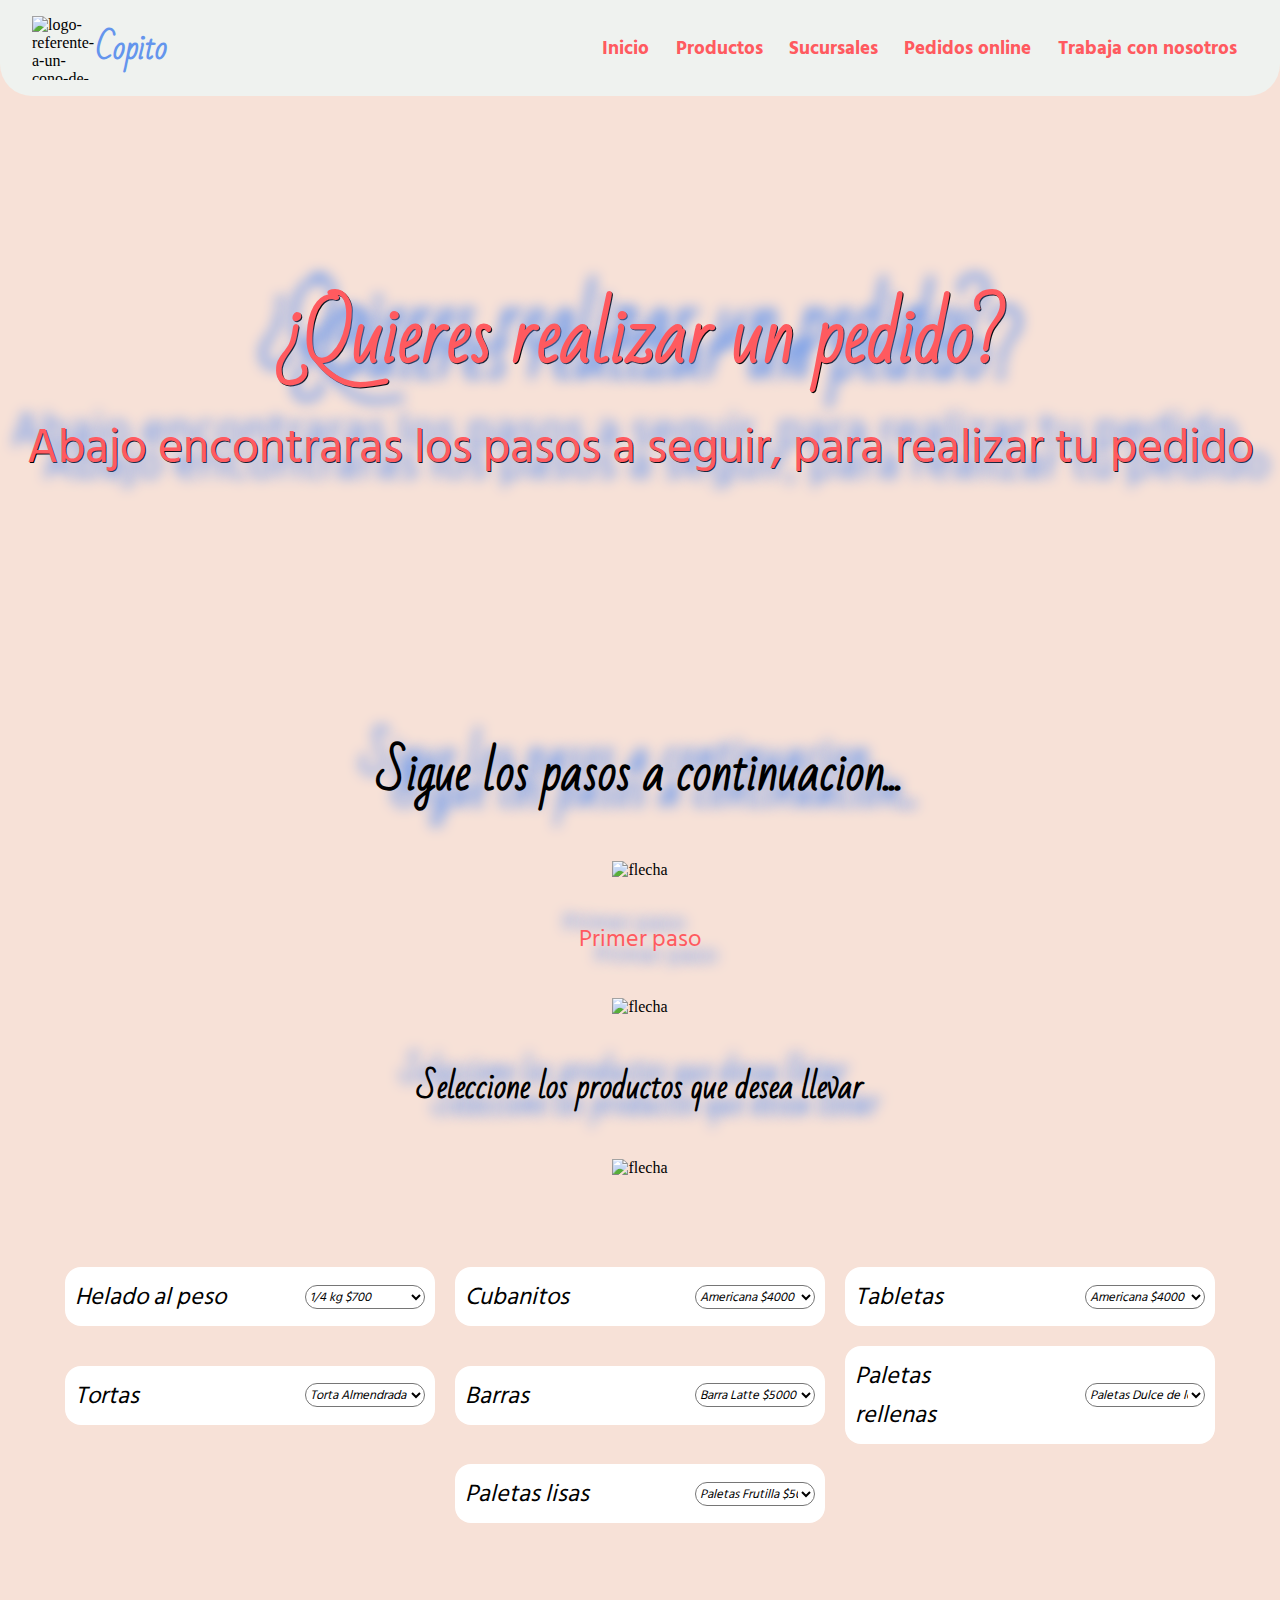
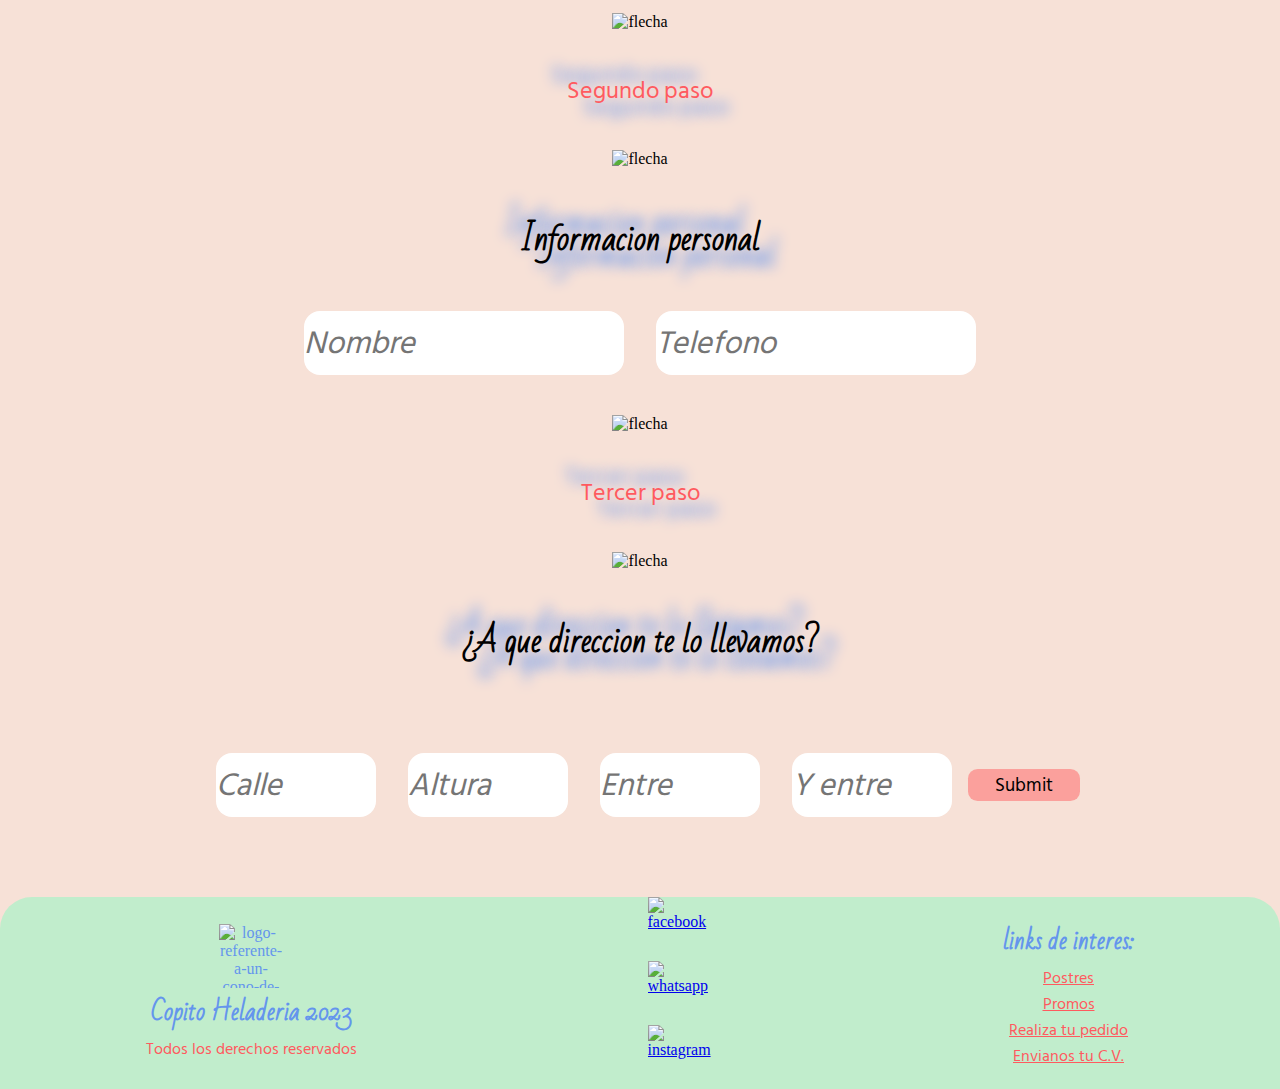
==== pages/pedidos-online.html @ 965261f6 "responsi-pg-pedidos" ====
<!DOCTYPE html>
<html lang="es">
<head>
    <meta charset="UTF-8">
    <meta http-equiv="X-UA-Compatible" content="IE=edge">
    <meta name="viewport" content="width=device-width, initial-scale=1.0">
    <link rel="preconnect" href="https://fonts.googleapis.com"><link rel="preconnect" href="https://fonts.gstatic.com" crossorigin><link href="https://fonts.googleapis.com/css2?family=Bad+Script&family=Hind+Siliguri:wght@300;400;500;700&display=swap" rel="stylesheet">

    <!-- !titulos -- font-family: 'Bad Script', cursive; -->

    <!-- *parrafos --font-family: 'Hind Siliguri', sans-serif; -->

    <link rel="stylesheet" href="../css/styles.css">
    <link rel="shortcut icon" href="../img/logo.png" type="image/x-icon">
    <title>Copito</title>
</head>
<body>
    <header>
        <div>
            <img src="../img/logo.png" alt="logo-referente-a-un-cono-de-helado">
            <a href="../index.html">
                <h1>Copito</h1>
            </a>
        </div>
        <nav class="barra-nav">
            <ul>
                <li><a href="./index.html">Inicio</a></li>
                <li><a target="_blank" href="./productos.html">Productos</a></li>
                <li><a target="_blank" href="./sucursales.html">Sucursales</a></li>
                <li><a target="_blank" href="./pedidos-online.html">Pedidos online</a></li>
                <li><a target="_blank" href="./trabaja-con-nosotros.html">Trabaja con nosotros</a></li>
            </ul>
        </nav>
    </header>
    <main>
        <section class="titulo-online">
            <div>
                <h2>¿Quieres realizar un pedido?</h2>
                <p>Abajo encontraras los pasos a seguir, para realizar tu pedido</p>
            </div>
        </section>
        <section class="caja-online-pedido">
            <div class="formulario-pedido">
                <form action="" method="" enctype="">
                    <div class="pasos">
                        <h3>Sigue los pasos a continuacion...</h3>
                        <img src="../img/flecha-abajo2.png" alt="flecha">
                        <p>Primer paso</p>
                        <img src="../img/flecha-abajo2.png" alt="flecha">
                        <h4>Seleccione los productos que desea llevar</h4>
                        <img src="../img/flecha-abajo2.png" alt="flecha">
                    </div>
                    <div class="cajita-seleccion-productos">
                        <div class="caja-opcion al-peso-opcion">
                            <label for="helado-peso">Helado al peso</label>
                            <select name="helado-peso" id="">
                                <option value="">1/4 kg $700</option>
                                <option value="">1/2 kg $1400</option>
                                <option value="">1 kg $2800</option>
                            </select>
                        </div>
                        <div class="caja-opcion cubanitos-opcion">
                            <label for="cubanitos">Cubanitos</label>
                                <select name="cubanitos" id="">
                                    <option value="">Americana $4000</option>
                                    <option value="">Chocolate $4000</option>
                                    <option value="">Dulce de leche $4000</option>
                                </select>
                        </div>
                        <div class="caja-opcion Tabletas-opcion">
                            <label for="tabletas">Tabletas</label>
                                <select name="tabletas" id="">
                                    <option value="">Americana $4000</option>
                                    <option value="">Chocolate $4000</option>
                                    <option value="">Dulce de leche $4000</option>
                                    <option value="">Frutilla $4000</option>
                                    <option value="">Limon $4000</option>
                                    <option value="">Menta $4000</option>
                                </select>
                        </div>
                        <div class="caja-opcion Tortas-opcion">
                            <label for="tortas">Tortas</label>
                                <select name="tortas" id="">
                                    <option value="">Torta Almendrada $6000</option>
                                    <option value="">Torta Anton $6000</option>
                                    <option value="">Torta Colonial $4000</option>
                                    <option value="">Torta San Cristobal $6000</option>
                                    <option value="">Torta Tiramisu</option>
                                </select>
                        </div>
                        <div class="caja-opcion barras-opcion">
                            <label for="barras">Barras</label>
                                <select name="barras" id="">
                                    <option value="">Barra Latte $5000</option>
                                    <option value="">Barra Ferrero $5000</option>
                                    <option value="">Barra Almendrada $5000</option>
                                    <option value="">Barra Mixta $5000</option>
                                    <option value="">Barra Alpina $5000</option>
                                </select>
                        </div>
                        <div class="caja-opcion paletas-opcion">
                            <label for="paletas-rellenas">Paletas rellenas</label>
                                <select name="paletas-rellenas" id="">
                                    <option value="">Paletas Dulce de leche bombon $6000</option>
                                    <option value="">Paletas Americana bombon $6000</option>
                                    <option value="">Paletas Chocolate relleno con ddl $6000</option>
                                </select>
                        </div>
                        <div class="caja-opcion paletas-opcion">
                            <label for="paletas-lisas">Paletas lisas</label>
                                <select name="paletas-lisas" id="">
                                    <option value="">Paletas Frutilla $5000</option>
                                    <option value="">Paletas Limon $5000</option>
                                    <option value="">Paletas Multifruta $5000</option>
                                </select>
                        </div>
                    </div>
                    <div class="pasos">
                        <img src="../img/flecha-abajo2.png" alt="flecha">
                        <p>Segundo paso</p>
                        <img src="../img/flecha-abajo2.png" alt="flecha">
                        <h4>Informacion personal</h4>
                    </div>
                    <div class="nombre-tlf">
                        <div class="nombre">
                            <label for="nombre"></label>
                            <input type="text" name="nombre" placeholder="Nombre">
                        </div>
                        <div class="tlf">
                            <label for="tlf"></label>
                            <input type="tel" name="tlf" placeholder="Telefono">
                        </div>
                    </div>
                    <div class="pasos">
                        <img src="../img/flecha-abajo2.png" alt="flecha">
                        <p>Tercer paso</p>
                        <img src="../img/flecha-abajo2.png" alt="flecha">
                        <h4>¿A que direccion te lo llevamos?</h4>
                    </div>
                    <div class="direccion">
                        <div class="direccion-valor">
                            <label for="calle"></label>
                            <input type="text" name="calle" placeholder="Calle">
                        </div>
                        <div class="direccion-valor">
                            <label for="altura"></label>
                            <input type="number" name="altura" placeholder="Altura" >
                        </div>
                        <div class="direccion-valor entre">
                            <label for="entre"></label>
                            <input type="number" name="entre" placeholder="Entre">
                            <label for="entre"></label>
                            <input type="number" name="entre" placeholder="Y entre">
                        </div>
                        <div class="enviar">
                            <label for="boton-envio"></label>
                            <input type="submit" name="boton-envio">
                        </div>
                    </div>
                </form>
            </div>
        </section>
    </main>
    <footer>
        <div class="footer-logo">
            <a href="../index.html">
                <img src="../img/logo.png" alt="logo-referente-a-un-cono-de-helado">
                <h2>Copito Heladeria 2023</h2>
                <p>Todos los derechos reservados</p>
            </a>
        </div>
        <div class="redes">
            <a href="https://es-la.facebook.com/">
                <img src="../img/facebook.png" alt="facebook">
            </a>
            <a href="https://www.whatsapp.com/">
                <img src="../img/whatsapp.png" alt="whatsapp">
            </a>
            <a href="https://www.instagram.com/">
                <img src="../img/instagram.png" alt="instagram">
            </a>
        </div>
        <div class="links-de-interes">
            <h2>links de interes:</h2>
            <a href="">Postres</a>
            <a href="">Promos</a>
            <a href="">Realiza tu pedido</a>
            <a href="">Envianos tu C.V.</a>
        </div>
    </footer>
</body>
---- css/styles.css ----
*{
    margin: 0;
    padding: 0;
    box-sizing: border-box;
}
body{
    background-color: #F7E1D7;
}

/* ----------- Header ------------ */
header{
    background-color: #EFF2EF;
    border-end-end-radius: 2rem;
    border-end-start-radius: 2rem;
    display: flex;
    justify-content: space-between;
    align-items: center;
    height: 6rem;
    margin-bottom: 10px;
    width: 100%;
}
header div a h1{
    font-weight: bold;
    font-family: 'Bad Script', cursive;
    font-size: 2rem;
    color: #6495ed;
    font-weight: bold;
    /* display: inline-block; */
    margin-bottom: 0;
}
header div {
    display: flex;
    justify-content: center;
    align-items: center;
    margin-left: 2rem;
}
header div img{
    height: 4rem;
    width: 4rem;
}
header div a{
    text-decoration: none;
}

header .barra-nav ul{
    list-style: none;
    margin: 0;
    margin-right: 2rem;
}
header .barra-nav ul li a{
    text-decoration: none;
    color: #FF5A5F;
    font-weight: bold;
    font-family: 'Hind Siliguri', sans-serif;
    font-size: 1.2rem;
    transition-duration: 1s;
}
header .barra-nav ul li a:hover{
    color: #6495ed;
}
header .barra-nav ul li{
    display: inline-block;
    margin-left: 0.7rem;
    margin-right: 0.7rem;
    transition: 1s;
}
header .barra-nav ul li:hover{
    transform: scale(1.1);
}

/*! -------------MAIN INDEX---------------- */

main .titulo-index {
    background-image: url(../img/imagen-principal2.jpg);
    background-repeat: no-repeat;
    background-size: cover;
    background-attachment: fixed;
    width: 100%;
    height: 60vh;
    border-radius: 2rem;
    display: flex;
    align-items: center;
    justify-content: center;
}


main .titulo-index div h2{
    font-weight: bold;
    text-align: center;
    font-family: 'Bad Script', cursive;
    font-size: 4rem;
    color: #6495ed;
    text-shadow: 1rem 1rem 0.8rem #FF5A5F,-1rem -1rem 0.8rem #FF5A5F,1px 1px 0 black;
}
main .titulo-index div p{
    font-weight: bold;
    text-align: center;
    font-family: 'Hind Siliguri', sans-serif;
    font-size: 2rem;
    font-style: italic;
    color: #6495ed;
    text-shadow: 1rem 1rem 0.8rem #FF5A5F,-1rem -1rem 0.8rem #FF5A5F,1px 1px 0 black;
}



/* ------pedido-------- */


main .pedido{
    display: flex;
    justify-content: center;
    align-items: center;
}
main .pedido .pedido-online-instruccion{
    margin-top: 5rem;
    margin-bottom: 5rem;
    width: 90%;
    display: flex;
    flex-direction: column;
    align-items: center;
    justify-content: center;
}
main .pedido .pedido-online-instruccion .pedido-titulo h2{
    font-family: 'Bad Script', cursive;
    font-size: 1.5rem;
    text-align: center;
    text-shadow: 1rem 1rem 0.8rem #073489,-1rem -1rem 0.8rem #b1ccfd;
    margin-top: 5rem;
    margin-bottom: 5rem;
    font-weight: bold;
}
main .pedido .pedido-online-instruccion .pedido-cajita{
    display: flex;
    justify-content: center;
    align-items: center;
    flex-wrap: wrap;
    
}
main .pedido .pedido-online-instruccion .pedido-cajita a{
    display: flex;
    flex-wrap: wrap;
    justify-content: space-evenly;
    margin-left: 10rem;
    margin-right: 10rem;
    width: 100%;
    transition-duration: 1s;
}
main .pedido .pedido-online-instruccion .pedido-cajita a:hover{
    transform: scale(1.1);
}
main .pedido .pedido-online-instruccion .pedido-cajita a div img{
    height: 10rem;
    width: 10rem;
}
main .pedido .pedido-online-instruccion .pedido-cajita a{
    display: inline-block;
    background-color:#EFF2EF;
    width: 200px;
    border-radius: 2rem;
    text-decoration: none;
    margin: 1rem;
}
main .pedido .pedido-online-instruccion .pedido-cajita a div{
    display: inline-block;
    display: flex;
    flex-direction: column;
    justify-content: center;
    align-items: center;
}
main .pedido .pedido-online-instruccion .pedido-cajita a div p{
    color:#FF5A5F;
    font-family: 'Hind Siliguri', sans-serif;
    font-size: 1rem;
    text-align: center;
}

/* *-----Productos----- */

main .productos-principales .productos-titulo h2{
    font-family: 'Bad Script', cursive;
    font-size: 3rem;
    font-weight: bold;
    text-align: center;
    text-shadow: 1rem 1rem 0.8rem #073489,-1rem -1rem 0.8rem #b1ccfd;
    margin-bottom: 5rem;
    margin-left: 1rem;
    margin-right: 1rem;
}
main .productos-principales{
    display: flex;
    flex-direction: column;
    justify-content: center;
    align-items: center;
}
main .productos-principales .productos-caja{
    background-color:#EFF2EF;
    display: flex;
    justify-content: space-around;
    align-items: center;
    flex-wrap: wrap;
    margin-bottom: 5rem;
    border-radius: 2rem;
    width: 90%;
    padding: 3rem;
    align-items: center;

}
main .productos-principales .productos-caja .productos-caja-texto{
    text-align: center;
    width: 20rem;
}
main .productos-principales .productos-caja .productos-caja-texto p{
    color:#FF5A5F;
    font-family: 'Hind Siliguri', sans-serif;
    font-size: 1rem;
}
main .productos-principales .productos-caja .productos-caja-texto h2{
    font-family: 'Bad Script', cursive;
    font-size: 1.5rem;
    font-weight: bold;
}
main .productos-principales .productos-caja .productos-caja-img{
    width: 40rem;
    height: 25rem;
}
main .productos-principales .productos-caja .productos-caja-img img{
    width: 100%;
    height: 100%;
    object-fit:cover;
    border-radius: 2rem;
}
main .productos-principales .veganos{
    flex-direction: row-reverse;
}
main .productos-principales .sin-azucar{
    flex-direction: row-reverse;
}

/* ----Galeria---- */

main .galeria .galeria-titulo h2{
    font-family: 'Bad Script', cursive;
    font-size: 3rem;
    text-align: center;
    text-shadow: 1rem 1rem 0.8rem #073489,-1rem -1rem 0.8rem #b1ccfd;
    margin-bottom: 5rem;
    font-weight: bold;
}

main .galeria{
    display: flex;
    flex-direction: column;
    justify-content: center;
    align-items: center;
}

main .galeria .galeria-img-contenedor{
    width: 90%;
    padding-top: 2.5rem;
    padding-bottom: 5rem;
    display: grid;
    grid-template-columns: repeat(3,1fr);
    grid-auto-rows: 20rem;
    gap: 1rem;
    grid-template-areas: 
    "img1 img1 img2"
    "img1 img1 img2"
    "img3 img3 img4"
    "img7 img5 img4"
    "img7 img5 img6"
    "img8 img8 img6"
    ;
}
main .galeria-img-contenedor .galeria-img img{
    border-radius: 2rem;
    width: 100%;
    height: 100%;
    object-fit: cover;
    box-shadow: 3px 3px 18px 0px rgba(0,0,0,0.75);
    -webkit-box-shadow: 3px 3px 18px 0px rgba(0,0,0,0.75);
    -moz-box-shadow: 3px 3px 18px 0px rgba(0,0,0,0.75);
}
main .galeria-img-contenedor .img1{
    grid-area: img1;
}
main .galeria-img-contenedor .img2{
    grid-area: img2;
}
main .galeria-img-contenedor .img3{
    grid-area: img3;
}
main .galeria-img-contenedor .img4{
    grid-area: img4;
}
main .galeria-img-contenedor .img5{
    grid-area: img5;
}
main .galeria-img-contenedor .img6{
    grid-area: img6;
}
main .galeria-img-contenedor .img7{
    grid-area: img7;
}
main .galeria-img-contenedor .img8{
    grid-area: img8;
}



/* -------whatsapp-flotante-------- */

main .whatsapp-flotante{
    position: fixed;
    bottom: 1rem;
    right: 1rem;
    background-color: #6494ed5a;
    border-radius: 15px;
}
main .whatsapp-flotante a{
    display: flex;
    text-decoration: none;
}
main .whatsapp-flotante a img{
    width: 3rem;
    height: 3rem;
}
main .whatsapp-flotante a p{
    font-size: 0.8rem;
    color:#FF5A5F;
    font-family: 'Hind Siliguri', sans-serif;
}


/* !-----------MAIN PRODUCTOS---------- */



main .titulo-productos{
    background-image: url(../img/productos-fondo-titulo.jpg);
    background-repeat: no-repeat;
    background-size: cover;
    background-attachment: fixed;
    width: 100%;
    height: 60vh;
    border-radius: 2rem;
    display: flex;
    align-items: center;
    justify-content: center;
}
main .titulo-productos div{
    text-align: center;
    color: #FF5A5F;
    text-shadow: 1rem 1rem 0.8rem #6495ed,-1rem -1rem 0.8rem #6495ed,1px 1px 0 black;
    font-size: 3rem;
    display: flex;
    flex-direction: column;
}
main .titulo-productos div h2{
    font-family: 'Bad Script', cursive;
    font-size: 4rem;
}
main .titulo-productos div p{
    font-family: 'Hind Siliguri', sans-serif;
    font-size: 2rem;

}

/* !----------------------SABORES AL PESO------------------------- */

main .sabores-alpeso .sabores-alpeso-titulo h2{
    font-family: 'Bad Script', cursive;
    font-size: 3rem;
    text-shadow: 1rem 1rem 0.8rem #073489,-1rem -1rem 0.8rem #b1ccfd;
    text-align: center;
    margin-bottom: 2.5rem;
}
main .sabores-alpeso{
    display: flex;
    justify-content: center;
    flex-direction: column;
    align-items: center;
}
main .sabores-alpeso .sabores-alpeso-caja1{
    width: 80%;
}
main .sabores-alpeso .sabores-alpeso-caja1 .sabores-alpeso-caja-grande{
    width: 100%;
    margin-top: 2.5rem;
    margin-bottom: 2.5rem;
}
main .sabores-alpeso .sabores-alpeso-caja1 .sabores-alpeso-caja-grande .sabores-alpeso-categoria-titulo{
    width: 100%;
    height: 6rem;
}
main .sabores-alpeso .sabores-alpeso-caja1 .sabores-alpeso-caja-grande .sabores-alpeso-categoria-titulo h3{
    font-family: 'Bad Script', cursive;
    font-size: 3rem;
    text-shadow: 1rem 1rem 0.8rem #ccdeff,-1rem -1rem 0.8rem #ccdeff;
}
main .sabores-alpeso .sabores-alpeso-caja1 .sabores-alpeso-caja-grande .gustos{
    display: flex;
    flex-wrap: wrap;
    justify-content: space-evenly;

}
main .sabores-alpeso .sabores-alpeso-caja1 .sabores-alpeso-caja-grande .gustos ul{
    width: 300px;
    margin-top: 2.5rem;
    
}
main .sabores-alpeso .sabores-alpeso-caja1 .sabores-alpeso-caja-grande .gustos ul li{
    font-family: 'Hind Siliguri', sans-serif;
    font-size: 2rem;
    color: #FF5A5F;
    list-style:circle;
}
.sabores-alpeso .sabores-alpeso-caja2{
    display: flex;
    justify-content: space-evenly;
    align-items: center;
    flex-wrap: wrap;
}
.sabores-alpeso .sabores-alpeso-caja2 .sabores-alpeso-caja-chica .sabores-alpeso-categoria-titulo{
    height: 6rem;
}


.sabores-alpeso .sabores-alpeso-caja2{
    width: 85%;
}
.sabores-alpeso .sabores-alpeso-caja2 .sabores-alpeso-caja-chica{
    width: 460px;
    margin-bottom: 2.5rem;
}
.sabores-alpeso .sabores-alpeso-caja2 .sabores-alpeso-caja-chica .gustos ul{
    width: 85%;
    margin-top: 2.5rem;
}
.sabores-alpeso .sabores-alpeso-caja2 .sabores-alpeso-caja-chica .gustos ul li{
    font-family: 'Hind Siliguri', sans-serif;
    font-size: 2rem;
    color: #FF5A5F;
    list-style:circle;
}
.sabores-alpeso .sabores-alpeso-caja2 .sabores-alpeso-caja-chica .gustos{
    display: flex;
    justify-content: space-evenly;
}
.sabores-alpeso .sabores-alpeso-caja2 .sabores-alpeso-caja-chica .sabores-alpeso-categoria-titulo h3{
    text-align: center;
    font-family: 'Bad Script', cursive;
    font-size: 3rem;
    text-shadow: 1rem 1rem 0.8rem #073489,-1rem -1rem 0.8rem #b1ccfd;
}


main .sabores-alpeso .sabores-alpeso-caja1 .sabores-alpeso-cremas .sabores-alpeso-cremas-titulo{
    background-image: url(../img/productos-helado-crema.jpg);
    background-repeat: no-repeat;
    background-size: cover;
    background-attachment: fixed;
    border-radius: 2rem;
    width: 100%;
}
main .sabores-alpeso .sabores-alpeso-caja1 .sabores-alpeso-chocolates .sabores-alpeso-chocolates-titulo{
    background-image: url(../img/producto-helado-chocolate.jpg);
    background-repeat: no-repeat;
    background-size: cover;
    background-attachment: fixed;
    border-radius: 2rem;
    width: 100%;
}
main .sabores-alpeso .sabores-alpeso-caja2 .sabores-alpeso-ddl{
    margin-right: 10px;
}
main .sabores-alpeso .sabores-alpeso-caja2 .sabores-alpeso-ddl .sabores-alpeso-ddl-titulo{
    background-image: url(../img/producto-helado-ddl.webp);
    background-repeat: no-repeat;
    background-size: cover;
    background-attachment: fixed;
    border-radius: 2rem;
    width: 100%;
}
main .sabores-alpeso .sabores-alpeso-caja2 .sabores-alpeso-veganos{
    margin-left: 10px;
}
main .sabores-alpeso .sabores-alpeso-caja2 .sabores-alpeso-veganos .sabores-alpeso-veganos-titulo{
    background-image: url(../img/producto-helado-vegano.jpg);
    background-repeat: no-repeat;
    background-size: cover;
    background-attachment: fixed;
    border-radius: 2rem;
    width: 100%;
}

/* ----------Productos postres----------- */

main .productos-postres{
    display: flex;
    justify-content: space-evenly;
    align-items: center;
    flex-wrap: wrap;
    margin-bottom: 3.75rem;
}
main .productos-postres .cajita-postres{
    width: 30rem;
    height: 30rem;
    display: inline-block;
    border-radius: 2rem;
    margin: 1.25rem;
}
main .productos-postres .cajita-postres h2{
    font-family: 'Bad Script', cursive;
    font-size: 3rem;
    text-shadow: 1rem 1rem 0.8rem #ccdeff,-1rem -1rem 0.8rem #ccdeff;
    text-align: center;
}
main .productos-postres .postres-cubanitos{
    background-image: url(../img/producto-helado-cubanitos.jpg);
    background-repeat: no-repeat;
    background-size: 100% 100%;
}
main .productos-postres .postres-tabletas{
    background-image: url(../img/producto-helado-tabletas.jpg);
    background-repeat: no-repeat;
    background-size: 100% 100%;
}
main .productos-postres .postres-paletas-lisas{
    background-image: url(../img/producto-helado-lisas.jpg);
    background-repeat: no-repeat;
    background-size: 100% 100%;
}
main .productos-postres .postres-paletas-rellenas{
    background-image: url(../img/producto-helado-rellenas.jpg);
    background-repeat: no-repeat;
    background-size: 100% 100%;
}
main .productos-postres .postres-tortas{
    background-image: url(../img/producto-helado-tortas.jpg);
    background-repeat: no-repeat;
    background-size: 100% 100%;
}
main .productos-postres .postres-barras{
    background-image: url(../img/producto-helado-barra.jpg);
    background-repeat: no-repeat;
    background-size: 100% 100%;
}


/* !-----------MAIN SUCURSALES---------- */

main .sucursal-titulo{
background-image: url(../img/sucursales-4-titulo.jpg);
background-repeat: no-repeat;
background-size: cover;
background-attachment: fixed;
width: 100%;
height: 60vh;
border-radius: 2rem;
display: flex;
flex-direction: column;
justify-content: center;
align-items: center;
}
main .sucursal-titulo{
    text-align: center;
    color: #FF5A5F;
    text-shadow: 1rem 1rem 0.8rem #6495ed,-1rem -1rem 0.8rem #6495ed,1px 1px 0 black;
    font-size: 3rem;
}
main .sucursal-titulo h2{
    font-family: 'Bad Script', cursive;
}
main .sucursal-titulo p{
    font-family: 'Hind Siliguri', sans-serif;
}
main .caja-sucursales .caja-sucursales-titulo{
    font-family: 'Bad Script', cursive;
    font-size: 3rem;
    text-align: center;
    text-shadow: 1rem 1rem 0.8rem #073489,-1rem -1rem 0.8rem #b1ccfd;
    margin-bottom: 5rem;
    margin-top: 5rem;
}
main .caja-sucursales{
    width: 100%;
    display: flex;
    flex-direction: column;
    align-items: center;
    justify-content: center;
}
main .caja-sucursales .sucursal{
    background-color:#EFF2EF;
    margin-bottom: 5rem;
    border-radius: 2rem;
    align-items: center;
    display: flex;
    justify-content: space-around;
    align-items: center;
    position: relative;
    width: 90%;
    height: auto;
    padding: 2rem;
    flex-wrap: wrap;
}
main .caja-sucursales .sucursal-2{
    flex-direction: row-reverse;
}
main .caja-sucursales .sucursal-4{
    flex-direction: row-reverse;
}
main .caja-sucursales .sucursal .sucursal-img img{
    width: 40rem;
    height: 25rem;
    object-fit:cover;
    border-radius: 2rem;
}
main .caja-sucursales .sucursal .sucursal-texto{
    display: flex;
    justify-content: space-around;
    align-items: center;
    flex-direction: column;
}
main .caja-sucursales .sucursal .sucursal-texto iframe{
    margin-top: 1rem;
    width: 25rem;
    height: 7rem;
    border-radius: 2rem;
}
main .caja-sucursales .sucursal .sucursal-texto .item{
    display: flex;
    justify-content: center;
    align-items: center;
}
main .caja-sucursales .sucursal .sucursal-texto .item p{
    color:#FF5A5F;
    font-family: 'Hind Siliguri', sans-serif;
    font-size: 1rem;
    width: 20rem;
    text-align: center;
}
main .caja-sucursales .sucursal .sucursal-texto .item img{
    width: 2rem;
    height: 2rem;
}
main .caja-sucursales .sucursal .item-rappi-1{
    position: absolute;
    top: 0.5rem;
    left: 0.5rem;
}
main .caja-sucursales .sucursal .item-rappi-2{
    position: absolute;
    top: 0.5rem;
    right: 0.5rem;
}
main .caja-sucursales .sucursal .item-rappi img{
    width: 4rem;
    height: 4rem;
}
main .caja-sucursales .sucursal .sucursal-texto p{
    color:#FF5A5F;
    font-family: 'Hind Siliguri', sans-serif;
    font-size: 1rem;
    width: 20rem;
    text-align: center;
}
main .caja-sucursales .sucursal .sucursal-texto h2{
    font-family: 'Bad Script', cursive;
    font-size: 1.5rem;
}

/* !-----------PEDIDOS---------- */

main .titulo-online div{
    background-image: url(../img/pedido-titulo2.jpg);
    background-repeat: no-repeat;
    background-size: cover;
    text-align: center;
    background-attachment: fixed;
    color: #FF5A5F;
    text-shadow: 1rem 1rem 0.8rem #6495ed,-1rem -1rem 0.8rem #6495ed,1px 1px 0 black;
    font-size: 3rem;
    width: 100%;
    height: 60vh;
    border-radius: 2rem;
    display: flex;
    flex-direction: column;
    justify-content: center;
    align-items: center;
}
main .titulo-online h2{
    font-family: 'Bad Script', cursive;
}
main .titulo-online p{
    font-family: 'Hind Siliguri', sans-serif;
}
main .caja-online-pedido .formulario-pedido form .pasos{
    text-align: center;
}
main .caja-online-pedido .formulario-pedido form .pasos h3{
    font-family: 'Bad Script', cursive;
    font-size: 3rem;
    color: black;
    text-shadow: 1rem 1rem 0.8rem #6495ed,-1rem -1rem 0.8rem #6495ed;
    margin-top: 5rem;
    margin-bottom: 2.5rem;
}

main .caja-online-pedido .formulario-pedido form .pasos h4{
    font-family: 'Bad Script', cursive;
    font-size: 2rem;
    text-shadow: 1rem 1rem 0.8rem #6495ed,-1rem -1rem 0.8rem #6495ed;
    margin-top: 2.5rem;
    margin-bottom: 2.5rem;
}
main .caja-online-pedido .formulario-pedido form .pasos p{
    font-family: 'Hind Siliguri', sans-serif;
    font-size: 1.5rem;
    color: #FF5A5F;
    text-shadow: 1rem 1rem 0.8rem #6495ed,-1rem -1rem 0.8rem #6495ed;
    margin-top: 2.5rem;
    margin-bottom: 2.5rem;
}
main .caja-online-pedido .formulario-pedido form .pasos img{
    width: 4rem;
    height: 4rem;
}
main .caja-online-pedido .formulario-pedido form .cajita-seleccion-productos{
    display: flex;
    justify-content: center;
    align-items: center;
    margin-top: 5rem;
    margin-bottom: 5rem;
    flex-wrap: wrap;
}
main .caja-online-pedido .formulario-pedido form .cajita-seleccion-productos .caja-opcion{
    width: 370px;
    height: 4rem auto;
    border: none;
    border-radius: 1rem;
    display: inline-block;
    background-color: white;
    font-size: 1.5rem;
    font-family: 'Hind Siliguri', sans-serif;
    font-style: italic;
    padding: 10px;
    margin: 10px;
    display: flex;
    justify-content: space-between;
    align-items: center;
    flex-wrap: wrap;
}
main .caja-online-pedido .formulario-pedido form .cajita-seleccion-productos .caja-opcion select{
    border-radius: 1rem;
    display: inline-block;
    background-color: white;
    font-size: 0.8rem;
    font-family: 'Hind Siliguri', sans-serif;
    font-style: italic;
    width: 120px;
}
main .caja-online-pedido .formulario-pedido form .cajita-seleccion-productos .caja-opcion label{
    width: 160px;
}
main .caja-online-pedido .formulario-pedido form .cajita-seleccion-productos .caja-opcion select option{
    border-radius: 1rem;
}

main .caja-online-pedido .formulario-pedido form .nombre-tlf{
    display: flex;
    justify-content: center;
    align-items: center;
    flex-wrap: wrap;
    margin-bottom: 2.5rem;
    display: flex;
    flex-wrap: wrap;
}
main .caja-online-pedido .formulario-pedido form .nombre-tlf div input{
    width: 20rem;
    height: 4rem;
    border: none;
    background-color: white;
    border-radius: 1rem;
    font-size: 2rem;
    font-family: 'Hind Siliguri', sans-serif;
    font-style: italic;
}
main .caja-online-pedido .formulario-pedido form .nombre-tlf div{
    display: inline-block;
    margin-left: 1rem;
    margin-right: 1rem;
}
main .caja-online-pedido .formulario-pedido form .direccion{
    display: flex;
    justify-content: center;
    align-items: center;
    margin-top: 5rem;
    margin-bottom: 5rem;
    flex-wrap: wrap;
}
main .caja-online-pedido .formulario-pedido form .direccion .entre{
    display: flex;
    justify-content: space-evenly;
    align-items: center;
    flex-wrap: wrap;
}
main .caja-online-pedido .formulario-pedido form .direccion .direccion-valor label{
    font-size: 1.2rem;
    font-family: 'Hind Siliguri', sans-serif;
    font-style: italic;
}
main .caja-online-pedido .formulario-pedido form .direccion .direccion-valor input{
    width: 10rem;
    height: 4rem;
    border: none;
    background-color: white;
    border-radius: 1rem;
    font-size: 2rem;
    font-family: 'Hind Siliguri', sans-serif;
    font-style: italic;
    margin-left: 1rem;
    margin-right: 1rem;
}
main .caja-online-pedido .formulario-pedido form .direccion .enviar input{
    background-color: rgba(255, 107, 107, 0.544);
    width: 7rem;
    height: 2rem;
    font-size: 1.2rem;
    font-family: 'Hind Siliguri', sans-serif;
    border-radius: 0.6rem;
    border: none;
}




/* !-----------TRABAJA CON NOSOTROS---------- */
main .titulo-trabaja{
    background-image: url(../img/trabaja-titulo3.jpg);
    background-repeat: no-repeat;
    background-size: cover;
    background-attachment: fixed;
    color: #FF5A5F;
    text-shadow: 1rem 1rem 0.8rem #6495ed,-1rem -1rem 0.8rem #6495ed,1px 1px 0 black;
    width: 100%;
    height: 70vh;
    border-radius: 2rem;
    font-family: 'Bad Script', cursive;
    text-align: center;
    display: flex;
    justify-content: center;
    align-items: center;
}
main .titulo-trabaja h2{
    font-size: 4rem;
    font-weight: bold;
}
main .form-trabaja .envianos h3{
    font-family: 'Bad Script', cursive;
    font-size: 3rem;
    color: black;
    text-shadow: 1rem 1rem 0.8rem #6495ed,-1rem -1rem 0.8rem #6495ed;
    margin-top: 5rem;
    margin-bottom: 2.5rem;
    text-align: center;
}
/* main .form-trabaja{
    display: flex;
    flex-direction: column;
    justify-content: center;
    align-items: center;
    margin-top: 2.5rem;
    margin-bottom: 5rem;
}
main .form-trabaja form{
    display: flex;
    justify-content: center;
    align-items: center;
    flex-direction: column;
}

main .form-trabaja form .trabaja-opcion input{
    width: 30rem;
    height: 4rem;
    border: none;
    border-radius: 1rem;
    display: inline-block;
    background-color: white;
    font-size: 1.5rem;
    font-family: 'Hind Siliguri', sans-serif;
    font-style: italic;
    padding: 10px;
    margin: 10px;
}
main .form-trabaja form .msj-trabaja textarea{
    width: 30rem;
    height: 20rem;
    border: none;
    border-radius: 1rem;
    display: inline-block;
    background-color: white;
    font-size: 1.5rem;
    font-family: 'Hind Siliguri', sans-serif;
    font-style: italic;
    padding: 10px;
    margin: 10px;
}
main .form-trabaja form .botones-trabaja .enviar-trabaja input{
    background-color: rgba(255, 107, 107, 0.544);
    width: 5rem;
    height: 2rem;
    font-size: 1.2rem;
    font-family: 'Hind Siliguri', sans-serif;
    border-radius: 0.6rem;
    border: none;
}
main .form-trabaja form .botones-trabaja .adjuntar-cv input{
    background-color: rgba(255, 107, 107, 0.544);
    width: 8rem;
    height: 2rem;
    font-size: 1.2rem;
    font-family: 'Hind Siliguri', sans-serif;
    border-radius: 0.6rem;
    border: none;
}
main .form-trabaja form .botones-trabaja{
    width: 30rem;
    display: flex;
    justify-content: space-between;
} */

/* !-----------FOOTER---------- */


footer{
    background-color: #C1EDCC;
    border-top-left-radius: 2rem;
    border-top-right-radius: 2rem;
    display: flex;
    justify-content: space-around;
    width: 100%;
    flex-wrap: wrap;
    /* margin-top: 3.75rem; */
}

footer .footer-caja{
    padding-top: 5rem;
    padding-bottom: 5rem;
    width: 20rem;
    display: flex;
    flex-direction: column;
    justify-content: center;
    text-align: center;
    transition-duration: 1s;
}
footer .footer-caja:hover{
    transform: scale(1.1);
}

footer .footer-logo{
    text-align: center;
    display: flex;
    justify-content: center;
    align-items: center;

}
footer .footer-logo a{
    text-decoration: none;
    color: #6495ed;
    display: flex;
    flex-direction: column;
    justify-content: center;
    align-items: center;
}
footer .footer-logo a h2{
    color: #6495ed;
    font-family: 'Bad Script', cursive;
    font-size: 1.5rem;
}
footer .footer-logo a p{
    font-family: 'Hind Siliguri', sans-serif;
    font-size: 1rem;
    color: #FF5A5F;
}
footer .footer-logo img{
    height: 4rem;
    width: 4rem;
    display: flex;
}
footer .redes{
    display: flex;
    flex-direction: column;
    justify-content: center;
    align-items: center;
}
footer .redes a{
    transition-duration: 1s;
}
footer .redes a:hover{
    transform: scale(1.1)
}
footer .redes a img{
    height: 4rem;
    width: 4rem;
    display:flex ;
}
footer .links-de-interes{
    text-align: center;
    display: flex;
    flex-direction: column;
    justify-content: center;
    align-items: center;
}
footer .links-de-interes h2{
    color: #6495ed;
    font-family: 'Bad Script', cursive;
    font-size: 1.5rem;
}
footer .links-de-interes a{
    font-family: 'Hind Siliguri', sans-serif;
    font-size: 1rem;
    color: #FF5A5F;
    text-align: left;
    transition-duration: 1s;
}
footer .links-de-interes a:hover{
    transform: scale(1.1);
}



/*! --------------------------Media Query-------------------------- */

@media screen and (max-width:1227px){

    /** ----------SUCURSALES---------- */


    main .caja-sucursales .sucursal{
        width: 90%;
        height: auto;
        padding: 2rem;
        flex-wrap: wrap;
    }
    main .caja-sucursales .sucursal .sucursal-img{
        width: 25rem;
        height: 15rem;

    }
    main .caja-sucursales .sucursal .sucursal-img img{
        width: 100%;
        height: 100%;
    }
}



@media screen and (max-width:1174px){

    /** ---------HEADER---------- */

    header .barra-nav ul li a{
        font-size: 1rem;
    }
    header .barra-nav ul li{
        margin-left: 0.3rem;
        margin-right: 0.3rem;
    }



    /** ---------INICIO---------- */

    main .productos-principales .productos-caja .productos-caja-texto p{
        margin-bottom: 3rem;
    }
    main .productos-principales .productos-caja{
        width: auto;
        flex-direction: column;
    }
    main .titulo-index div{
        font-size: 2rem;
    }
    main .galeria .galeria-img-contenedor{
        padding-left: 3rem;
        padding-right: 3rem;
    }

    /** ---------PRODUCTOS---------- */

    main .sabores-alpeso .sabores-alpeso-caja1 .sabores-alpeso-caja-grande .gustos ul li{
        font-size: 1rem;
        list-style: none;
        text-align: center;
    }
    main .sabores-alpeso .sabores-alpeso-caja1 .sabores-alpeso-caja-grande .gustos ul{
        width: 200px;
        margin-top: 2.5rem;
        display: flex;
        justify-content: center;
        align-items: center;
        flex-wrap: wrap;
        flex-direction: column;
    }
    .sabores-alpeso .sabores-alpeso-caja2 .sabores-alpeso-caja-chica .gustos ul li{
        font-size: 1rem;
        list-style: none;
        text-align: center;
    }
    .sabores-alpeso .sabores-alpeso-caja2 .sabores-alpeso-caja-chica .gustos ul{
        width: 200px;
        margin-top: 2.5rem;
        display: flex;
        justify-content: center;
        align-items: center;
        flex-wrap: wrap;
        flex-direction: column;
    }


    
}



@media screen and (max-width:960px){

    /** ----------SUCURSALES---------- */

    main .caja-sucursales .sucursal{
        width: min-content;
    }
    main .caja-sucursales .sucursal .sucursal-img{
        width: 25rem;
        height: 15rem;
        padding-top: 2rem;
    }
    main .caja-sucursales .sucursal .sucursal-img{
        display:none !important;
    }
    main .caja-sucursales .sucursal-1{
        background-image: url(../img/sucursales-1-titulo.jpg);
        background-repeat: no-repeat;
        background-size: cover;
    }
    main .caja-sucursales .sucursal-2{
        background-image: url(../img/sucursales-2.jpg);
        background-repeat: no-repeat;
        background-size: cover;
    }    
    main .caja-sucursales .sucursal-3{
        background-image: url(../img/sucursales-3.jpg);
        background-repeat: no-repeat;
        background-size: cover;
    }    
    main .caja-sucursales .sucursal-4{
        background-image: url(../img/sucursales-5.jpeg);
        background-repeat: no-repeat;
        background-size: cover;
    }
    main .caja-sucursales .sucursal .sucursal-texto .item{
        padding-right: 2rem;
    }
    main .caja-sucursales .sucursal .sucursal-texto .item p{
        background-color: #eff2efb4;
        border-radius: 1rem;
        margin-top: 1rem;
        font-weight: bold;
    }
    main .caja-sucursales .sucursal .sucursal-texto h2{
        background-color: #eff2efb4;
        border-radius: 1rem;
        padding: 4px;
        font-weight: bold;
    }
    main .caja-sucursales .sucursal .sucursal-texto iframe{
        width: 25rem;
        height: 15rem;
        opacity: .8;
    }

/** ----------PEDIDOS---------- */


    main .caja-online-pedido .formulario-pedido form .direccion .enviar input{
        margin-top: 2rem;
        
    }
    main .caja-online-pedido .formulario-pedido form .direccion .direccion-valor input{
        margin-top: 2rem;
        text-align: center;
        height: 3rem;
}
    main .caja-online-pedido .formulario-pedido form .direccion .direccion-valor{
        display: flex;
        justify-content: space-evenly;
        align-items: center;

}

main .titulo-online div{
    font-size:  2rem;
}

main .caja-online-pedido .formulario-pedido form .pasos h3{
    font-size: 1.5rem;

}

main .caja-online-pedido .formulario-pedido form .pasos h4{
    font-size: 1.5rem;
}

main .caja-online-pedido .formulario-pedido form .nombre-tlf div input{
    width: 15rem;
    height: 3rem;
    margin-top: 2rem;
}

}



@media screen and (max-width:780px){

    /** ---------INICIO---------- */

    header{
        flex-direction: column;
        height:auto;
    }
    header div {
        flex-direction: column;
        justify-content: center;
        align-items: center;
        margin-top: 1.5rem;
    }
    header .barra-nav ul{
        margin-top: 2.5rem;
        margin-bottom: 1.5rem;
    }
    header .barra-nav ul{
        margin: 0px 0px 0px 0px;
        padding: 0px 0px 0px 0px;
        margin-top: 1rem;
        margin-bottom: 1rem;
    }


    main .titulo-index div h2{
        font-size: 2.5rem;
        font-weight: bold;
    }
    main .titulo-index div p{
        font-size: 1.5rem;
    }
    header .barra-nav ul li{
        margin-left: 0.3rem;
        margin-right: 0.3rem;
    }



    main .productos-principales .productos-titulo h2{
        font-size: 1.5rem;
    }
    main .productos-principales .productos-caja .productos-caja-img{
        width: 30rem;
        height: 25rem;
    }
    main .productos-principales .productos-caja{
    padding: 1.5rem;
    
    }

    main .galeria .galeria-img-contenedor{
        grid-template-columns: repeat(2,1fr);
        grid-template-areas: 
        "img6 img6"
        "img6 img6"
        "img2 img3"
        "img4 img3"
        "img4 img5"
        "img1 img1"
        "img1 img1"
        "img7 img8"
        "img7 img8"
        ;
        padding-left: 3rem;
        padding-right: 3rem;
    }

    /** ---------PRODUCTOS---------- */

    main .titulo-productos div h2{
        font-size: 2.5rem;
    }
    main .titulo-productos div p{
        font-size: 1.5rem;
    
    }

    /** ---------SUCURSALES---------- */


    main .sucursal-titulo{
        font-size: 2rem;
    }
}


@media screen and (max-width:570px){

    /** ---------INICIO---------- */



    header div {
        margin:0;

    }
    header .barra-nav ul{
        display: flex;
        flex-direction: column;
        justify-content: center;
        align-items: center;
    }
    header .barra-nav ul li{
        margin-bottom: 0.5rem;
    }
    main .productos-principales .productos-caja .productos-caja-img{
        width: 25rem;
        height: 20rem;
    }
    main .productos-principales .productos-titulo h2{
        font-size: 1.5rem;
        padding-left: 1rem;
        padding-right: 1rem;
    }

    /*? ---------PRODUCTOS---------- */

    main .productos-postres .cajita-postres{
        width: 20rem;
        height: 20rem;
    }
    main .productos-postres .cajita-postres h2{
        font-size: 2rem;
        padding-top: 1rem;
        padding-left: 1rem;
        padding-right: 1rem;
    }

    
    .sabores-alpeso .sabores-alpeso-caja2 .sabores-alpeso-caja-chica .sabores-alpeso-categoria-titulo h3{
        font-size: 2.3rem;
        font-weight: bold;
    }
    .sabores-alpeso .sabores-alpeso-caja2 .sabores-alpeso-caja-chica .sabores-alpeso-categoria-titulo{
        display: flex;
        justify-content: center;
        align-items: center;
    }
    main .sabores-alpeso .sabores-alpeso-caja1 .sabores-alpeso-caja-grande .sabores-alpeso-categoria-titulo h3{
        font-size: 2.3rem;
    }
    main .sabores-alpeso .sabores-alpeso-caja1 .sabores-alpeso-caja-grande .sabores-alpeso-categoria-titulo{
        display: flex;
        justify-content: center;
        align-items: center;
    }

}




@media screen and (max-width:530px){

    /** ---------INICIO---------- */


    main .productos-principales .productos-caja .productos-caja-img{
        width: 300px;
        height: 300px;
    }
    main .productos-principales .productos-caja .productos-caja-texto{
        text-align: center;
        width: 15rem;
    }
    main .productos-principales .productos-caja{
        padding: 1rem;
    }
    main .pedido .pedido-online-instruccion .pedido-titulo h2{
        width: 250px;
        height: 150px;
        padding: 5px;
        margin: 0px 0px 0px 0px;
    }
    main .galeria .galeria-img-contenedor{
        grid-template-columns: 1fr;
        grid-template-areas: 
        "img6"
        "img6"
        "img2"
        "img4"
        "img4"
        "img1"
        "img1"
        "img7"
        "img3"
        "img5"
        "img8"
        ;
        padding-left: 3rem;
        padding-right: 3rem;
    }


    /** ---------SUCURSALES---------- */


    main .caja-sucursales .sucursal .sucursal-texto .item p{
        width: 10rem;
    }
    main .caja-sucursales .sucursal .sucursal-texto iframe{
        width: 15rem;
        height: 20rem;
        opacity: .8;
    }
    main .sucursal-titulo{
        font-size: 1.5rem;
    }

    /** ---------PEDIDOS---------- */

    main .titulo-online div{
        font-size:  1.5rem;
    }
}



@media screen and (max-width:400px){

    main .productos-principales .productos-caja{
        padding: 0;
        padding-top: 2rem;
    }
    main .productos-principales .productos-caja .productos-caja-img{
        width: 250px;
        height: 250px;
        padding: 5px;
    }
    main .galeria .galeria-img-contenedor{
        padding-left: 1rem;
        padding-right: 1rem;
    }

    /*? ---------PRODUCTOS---------- */


}

@media screen and (max-width:400px){

    /*? ---------PRODUCTOS---------- */

    main .productos-postres .cajita-postres{
        width: 16rem;
        height: 16rem;
    }
    main .sabores-alpeso .sabores-alpeso-titulo h2{
        font-size: 2.3rem;
    }


    /*? ---------PEDIDOS---------- */



    main .caja-online-pedido .formulario-pedido form .cajita-seleccion-productos .caja-opcion{
        justify-content: center;
        flex-direction: column;
    }
    main .caja-online-pedido .formulario-pedido form .cajita-seleccion-productos .caja-opcion label{
        width: auto;
    }
}
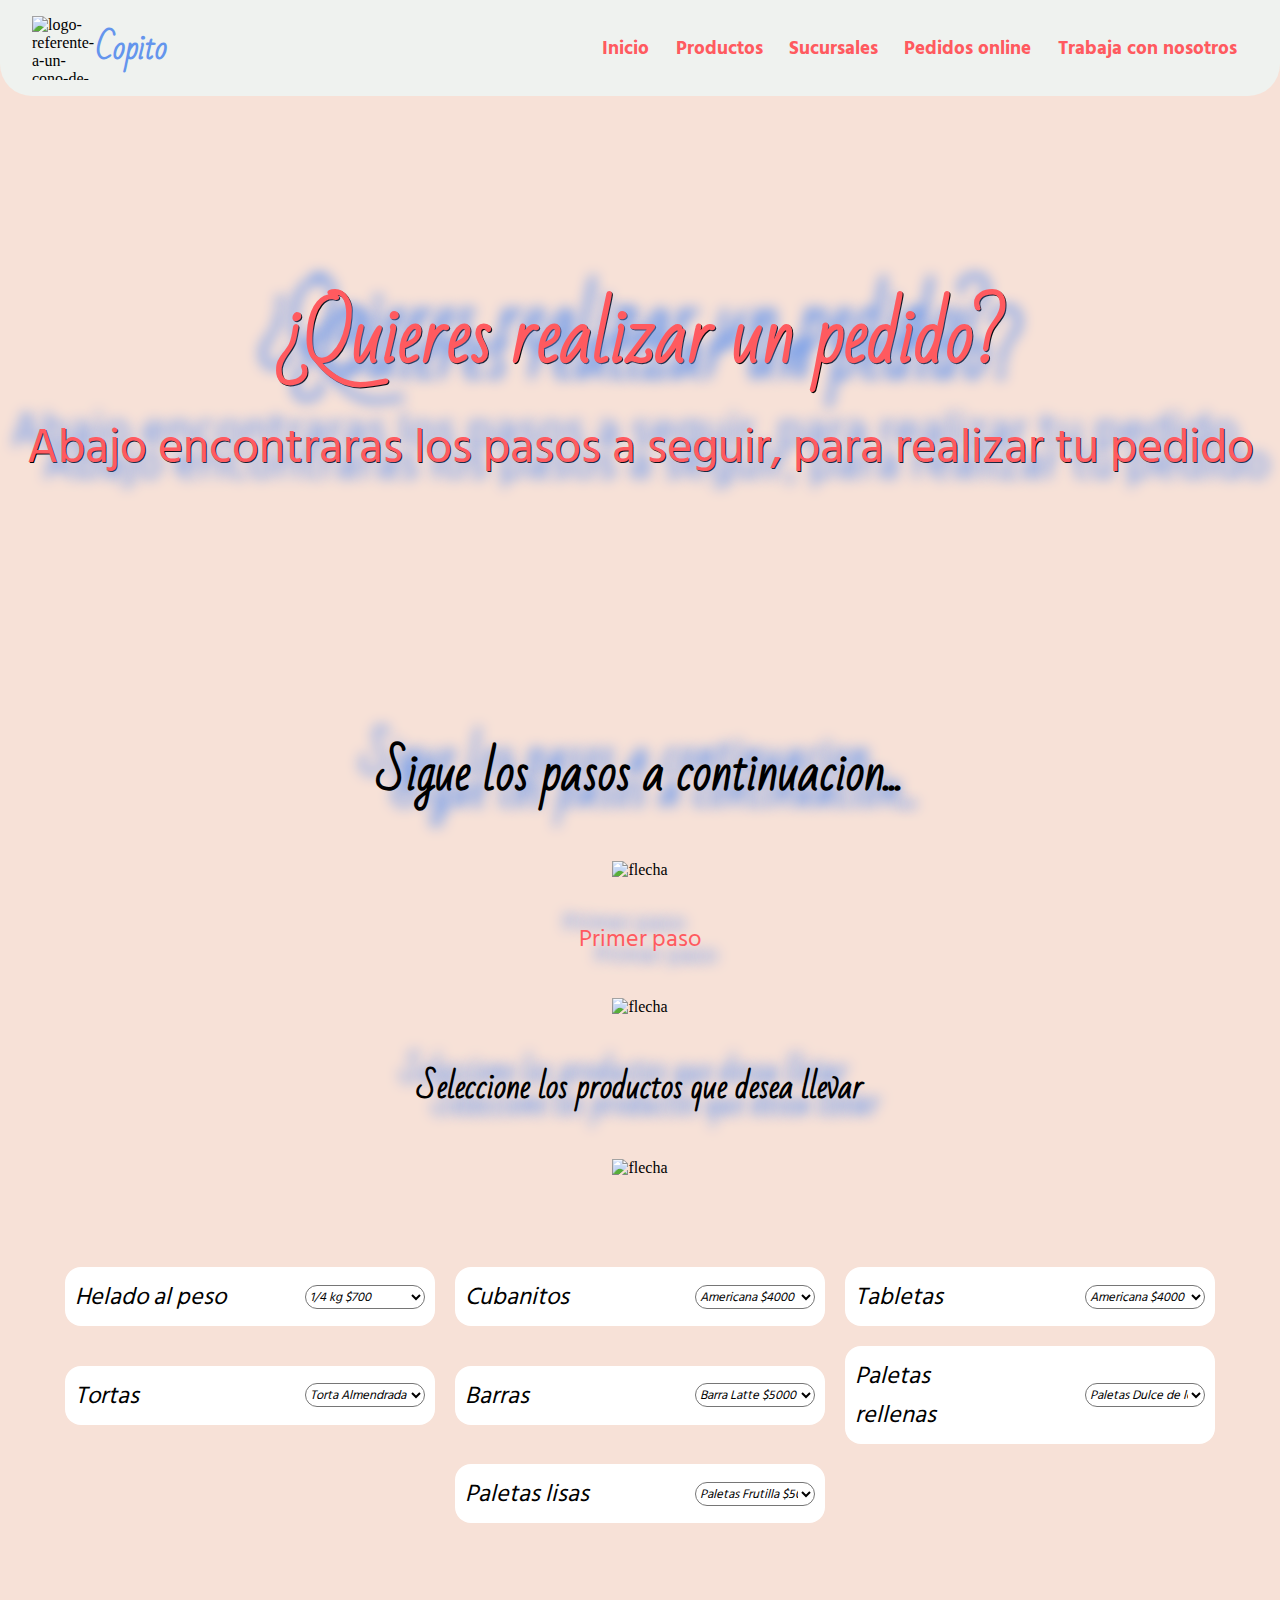
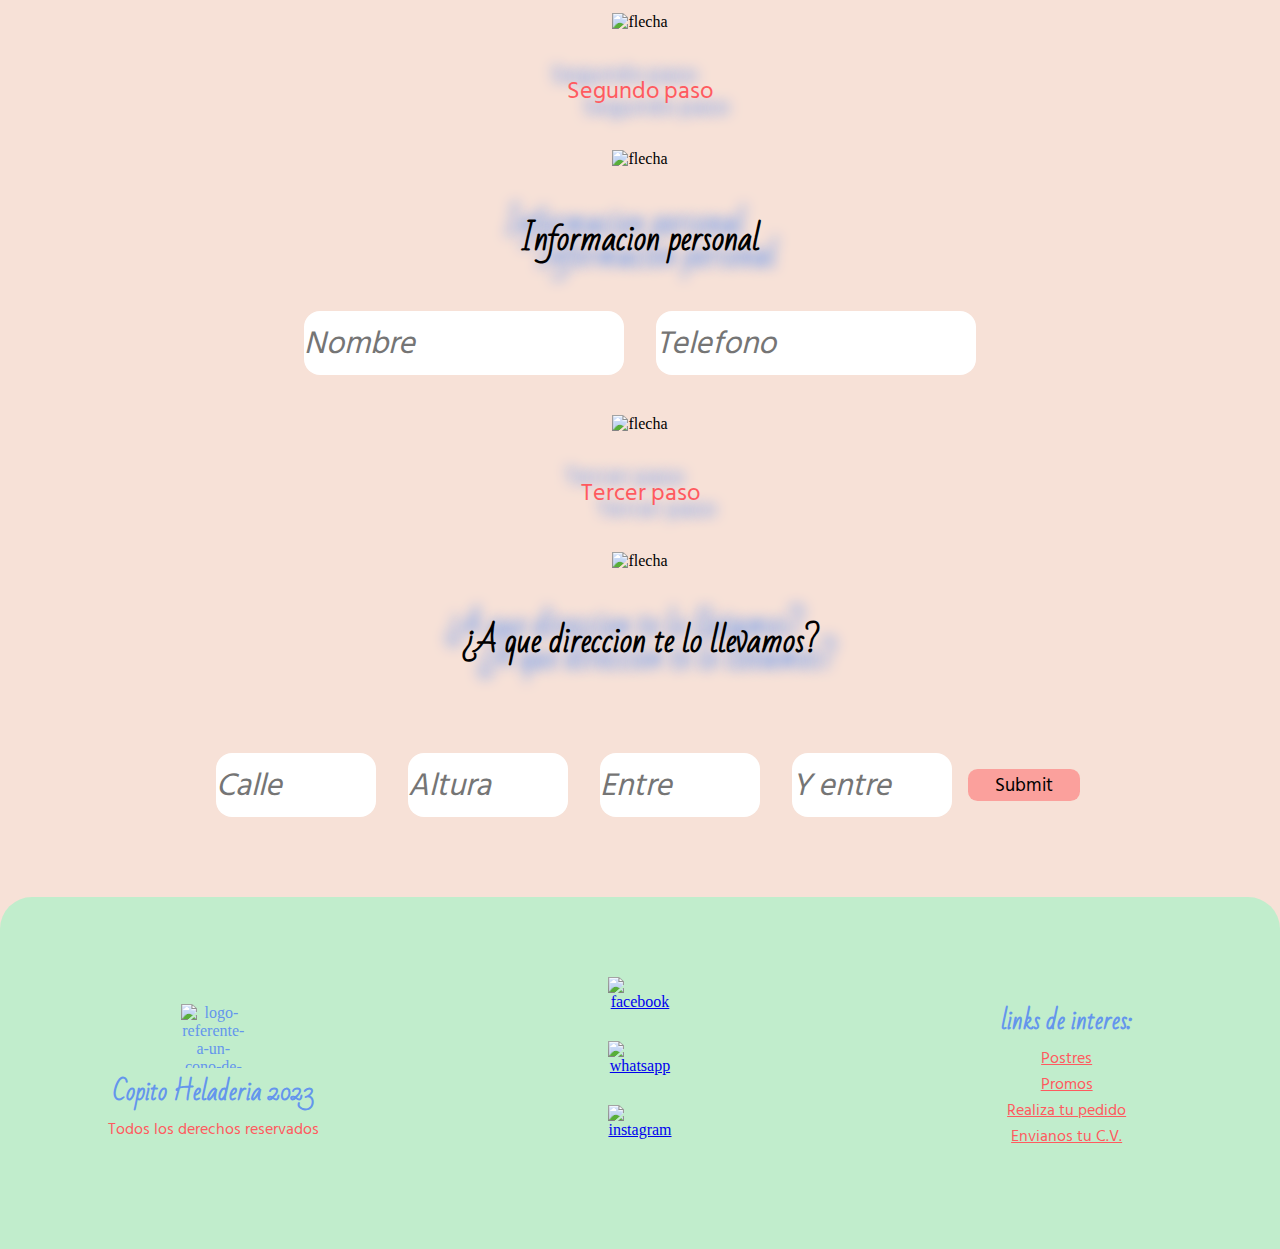
==== commit 87981d51: "responsi-pg-trabaja" ====
--- a/pages/pedidos-online.html
+++ b/pages/pedidos-online.html
@@ -162,14 +162,14 @@
         </section>
     </main>
     <footer>
-        <div class="footer-logo">
+        <div class="footer-logo footer-caja">
             <a href="../index.html">
                 <img src="../img/logo.png" alt="logo-referente-a-un-cono-de-helado">
                 <h2>Copito Heladeria 2023</h2>
                 <p>Todos los derechos reservados</p>
             </a>
         </div>
-        <div class="redes">
+        <div class="redes footer-caja">
             <a href="https://es-la.facebook.com/">
                 <img src="../img/facebook.png" alt="facebook">
             </a>
@@ -180,12 +180,12 @@
                 <img src="../img/instagram.png" alt="instagram">
             </a>
         </div>
-        <div class="links-de-interes">
+        <div class="links-de-interes footer-caja">
             <h2>links de interes:</h2>
             <a href="">Postres</a>
             <a href="">Promos</a>
             <a href="">Realiza tu pedido</a>
-            <a href="">Envianos tu C.V.</a>
+            <a href="./trabaja-con-nosotros.html">Envianos tu C.V.</a>
         </div>
     </footer>
 </body>--- a/css/styles.css
+++ b/css/styles.css
@@ -865,70 +865,13 @@
     margin-bottom: 2.5rem;
     text-align: center;
 }
-/* main .form-trabaja{
-    display: flex;
-    flex-direction: column;
-    justify-content: center;
-    align-items: center;
-    margin-top: 2.5rem;
-    margin-bottom: 5rem;
-}
-main .form-trabaja form{
-    display: flex;
-    justify-content: center;
-    align-items: center;
-    flex-direction: column;
-}
-
-main .form-trabaja form .trabaja-opcion input{
-    width: 30rem;
-    height: 4rem;
-    border: none;
-    border-radius: 1rem;
-    display: inline-block;
-    background-color: white;
-    font-size: 1.5rem;
-    font-family: 'Hind Siliguri', sans-serif;
+main .form-trabaja .trabaja-contenedor{
+    width: 400px;
+    margin-bottom: 8rem;
+}
+main .form-trabaja .trabaja-contenedor .form-relleno input{
     font-style: italic;
-    padding: 10px;
-    margin: 10px;
-}
-main .form-trabaja form .msj-trabaja textarea{
-    width: 30rem;
-    height: 20rem;
-    border: none;
-    border-radius: 1rem;
-    display: inline-block;
-    background-color: white;
-    font-size: 1.5rem;
-    font-family: 'Hind Siliguri', sans-serif;
-    font-style: italic;
-    padding: 10px;
-    margin: 10px;
-}
-main .form-trabaja form .botones-trabaja .enviar-trabaja input{
-    background-color: rgba(255, 107, 107, 0.544);
-    width: 5rem;
-    height: 2rem;
-    font-size: 1.2rem;
-    font-family: 'Hind Siliguri', sans-serif;
-    border-radius: 0.6rem;
-    border: none;
-}
-main .form-trabaja form .botones-trabaja .adjuntar-cv input{
-    background-color: rgba(255, 107, 107, 0.544);
-    width: 8rem;
-    height: 2rem;
-    font-size: 1.2rem;
-    font-family: 'Hind Siliguri', sans-serif;
-    border-radius: 0.6rem;
-    border: none;
-}
-main .form-trabaja form .botones-trabaja{
-    width: 30rem;
-    display: flex;
-    justify-content: space-between;
-} */
+}
 
 /* !-----------FOOTER---------- */
 
@@ -1307,6 +1250,15 @@
     main .sucursal-titulo{
         font-size: 2rem;
     }
+
+    /** ---------TRABAJA---------- */
+
+    main .titulo-trabaja h2{
+        font-size: 2.8rem;
+        font-weight: bold;
+    }
+
+
 }
 
 
@@ -1438,6 +1390,15 @@
     main .titulo-online div{
         font-size:  1.5rem;
     }
+
+
+    /** ---------TRABAJA---------- */
+
+
+    main .form-trabaja .trabaja-contenedor{
+        width: 300px;
+        margin-bottom: 8rem;
+    }
 }
 
 
@@ -1487,4 +1448,7 @@
     main .caja-online-pedido .formulario-pedido form .cajita-seleccion-productos .caja-opcion label{
         width: auto;
     }
+
+
+        /** ---------TRABAJA---------- */
 }